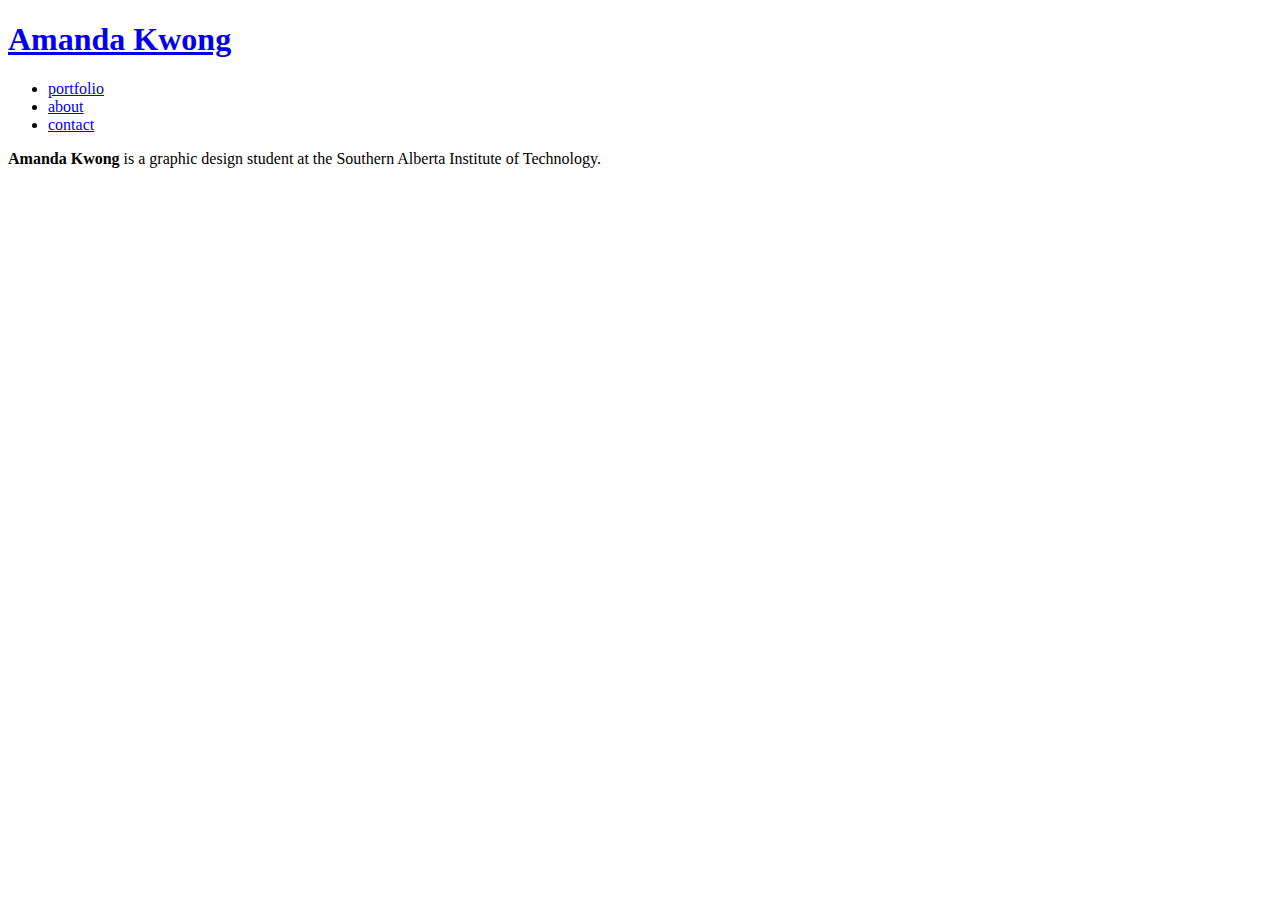
==== index.html @ 129d0c63 "docs: add strong inline elements" ====
<!DOCTYPE html>
<html lang="en">
<head>
    <meta charset="UTF-8">
    <meta name="viewport" content="width=device-width, initial-scale=1.0">
    <title>Amanda Kwong</title>
</head>

<body>
    <header>
        <h1><a href="./index.html">Amanda Kwong</a></h1>
        <nav>
            <ul>
                <li><a href="./portfolio/index.html">portfolio</a></li>
                <li><a href="./about/index.html">about</a></li>
                <li><a href="./contact/index.html">contact</a></li>
            </ul>
        </nav>
    </header>

    <main>
        <section> 
            <!-- home page information -->
            <strong>Amanda Kwong</strong> is a graphic design student at the Southern Alberta Institute of Technology.
        </section>
    </main>
</body>
</html>
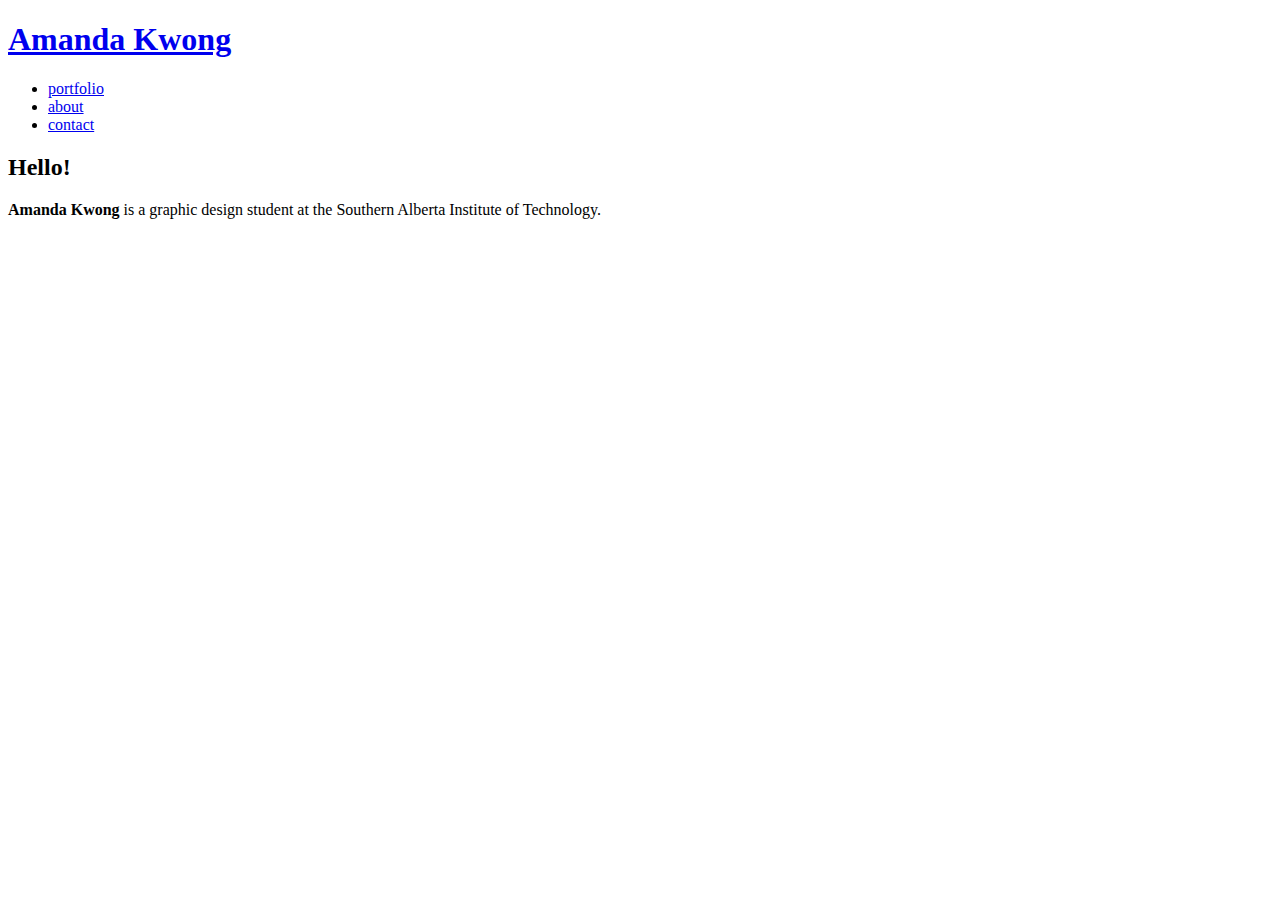
==== commit 3819e2e0: "docs: add hello message" ====
--- a/index.html
+++ b/index.html
@@ -21,7 +21,10 @@
     <main>
         <section> 
             <!-- home page information -->
-            <strong>Amanda Kwong</strong> is a graphic design student at the Southern Alberta Institute of Technology.
+             <h2>
+                Hello!
+             </h2>
+            <p><strong>Amanda Kwong</strong> is a graphic design student at the Southern Alberta Institute of Technology.</p>
         </section>
     </main>
 </body>
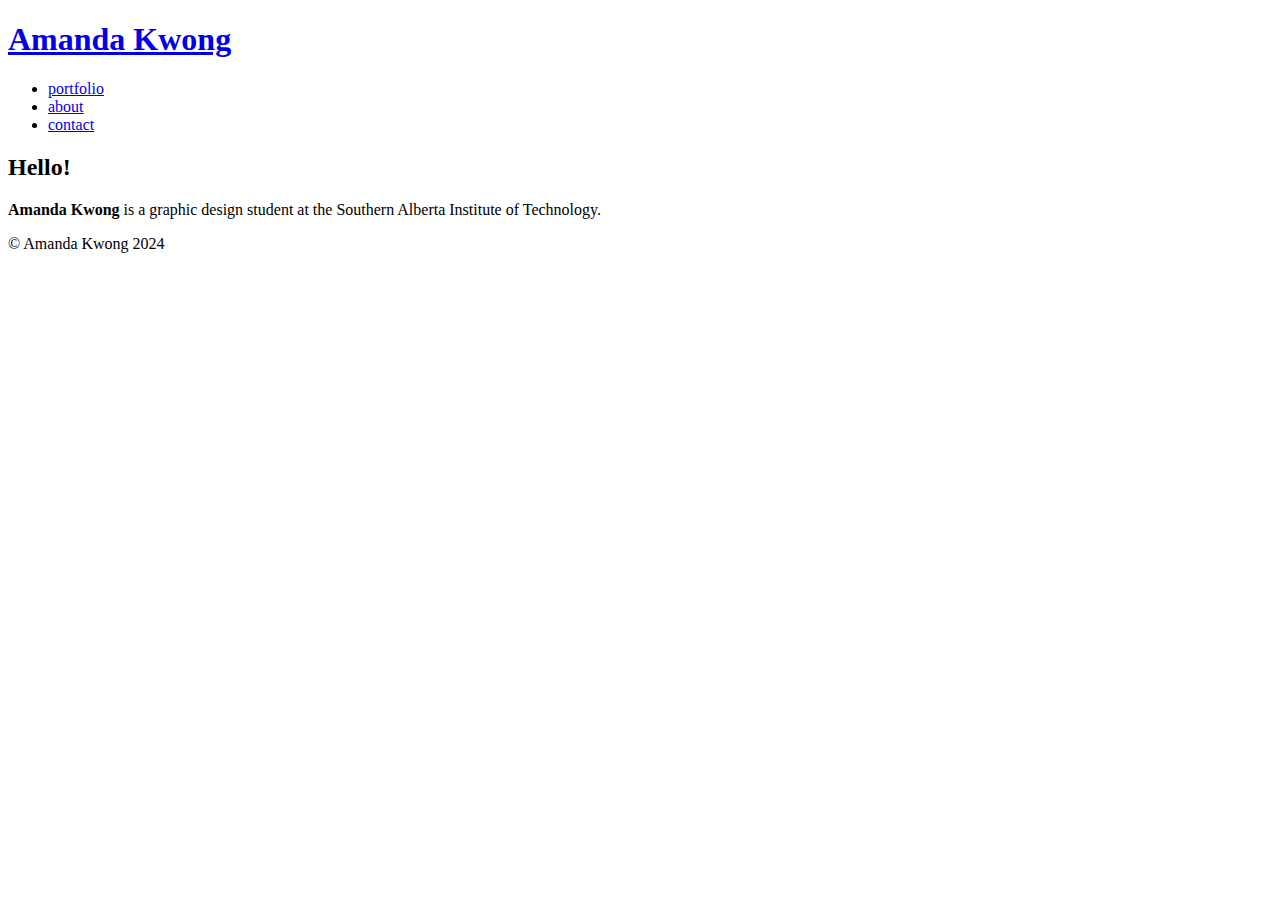
==== commit c9621c69: "docs: add footer and link css" ====
--- a/index.html
+++ b/index.html
@@ -1,5 +1,7 @@
 <!DOCTYPE html>
 <html lang="en">
+<link rel="stylesheet" href="./css/style.css">
+
 <head>
     <meta charset="UTF-8">
     <meta name="viewport" content="width=device-width, initial-scale=1.0">
@@ -28,4 +30,8 @@
         </section>
     </main>
 </body>
+
+<footer>
+    <p>© Amanda Kwong 2024</p>
+</footer>
 </html>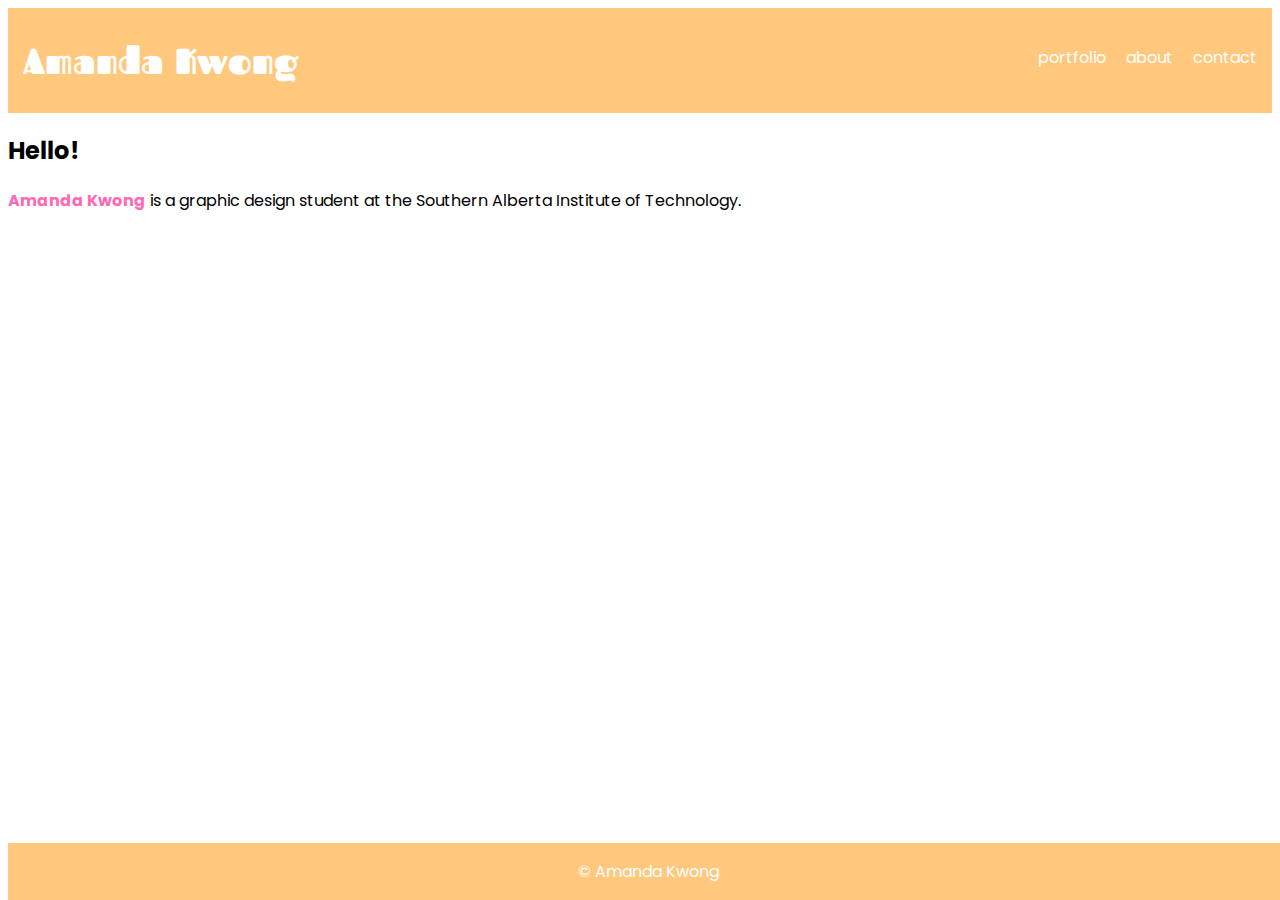
==== commit 49b1742b: "docs: link js and add element id" ====
--- a/index.html
+++ b/index.html
@@ -6,6 +6,7 @@
     <meta charset="UTF-8">
     <meta name="viewport" content="width=device-width, initial-scale=1.0">
     <title>Amanda Kwong</title>
+    <script defer src="javascript/main.js"></script>
 </head>
 
 <body>
@@ -32,6 +33,6 @@
 </body>
 
 <footer>
-    <p>© Amanda Kwong 2024</p>
+    <p>&copy; Amanda Kwong <span id="year"></span></p>
 </footer>
 </html>--- a/css/style.css
+++ b/css/style.css
@@ -0,0 +1,156 @@
+/* import google font */
+@import url('https://fonts.googleapis.com/css2?family=Fascinate&family=Poppins:ital,wght@0,100;0,200;0,300;0,400;0,500;0,600;0,700;0,800;0,900;1,100;1,200;1,300;1,400;1,500;1,600;1,700;1,800;1,900&display=swap');
+:root {
+    font-size: 100%;
+}
+
+/* body */
+body {
+    font-family: "Poppins", 'Courier New', Courier, monospace;
+    display: flex;
+    flex-direction: column;
+    min-height: 400px;
+    margin-bottom: 100px;
+}
+
+body strong {
+    color: hotpink;
+}
+
+/* header */
+header {
+    background-color: rgb(255, 200, 125);
+    color: white;
+    padding: 5px;
+    display: flex;
+    justify-content: space-between;
+}
+
+header a {
+    color: white;
+    padding: 1em 10px;
+    text-decoration: none;
+}
+
+header a:hover{
+    color: hotpink;
+}
+
+header ul {
+    display: flex;
+    justify-content: right;
+    list-style: none;
+    padding-top: 1em;
+}
+
+/* headings */
+h1 {
+    font-family: "Fascinate";
+    font-size: 36px;
+}
+
+h3 {
+    color: hotpink;
+}
+
+/* links */
+a {
+    color: hotpink;
+}
+
+/* footer */
+footer {
+    min-height: 5px;
+    position: fixed;
+    bottom: 0;
+    width: 100%;
+    background-color: rgb(255, 200, 125);
+    color: white;
+}
+
+footer p {
+    text-align: center;
+}
+
+/* images */
+figure {
+    border: 2px solid black;
+    border-radius: 3px;
+    padding: 10px 10px;
+    margin: 10px;
+    max-width: fit-content;
+    max-height: fit-content;
+}
+
+figcaption {
+    text-align: center;
+}
+
+img {
+    max-width: 100%;
+}
+
+/* about me page */
+.container {
+    display: flex;
+    justify-content: space-between;
+}
+
+#bio h3 {
+    color: rgb(203, 193, 229);
+}
+
+/* bio tables */
+#bio table, #bio table td, #bio table th {
+    border: 1px solid black;
+    padding: 5px 5px;
+    border-collapse: collapse;
+    text-align: center;
+}
+
+#bio table thead {
+    background-color: rgb(255, 200, 125);
+    color: hotpink;
+}
+
+/* contact */
+#contact table {
+    width: 100%;
+    text-align: center;
+    max-height: fit-content;
+}
+
+#contact table a {
+    border-radius: 50px;
+    background-color: hotpink;
+    color: #ffffff;
+    padding: 5px;
+    text-decoration: none;
+}
+
+#contact table a:hover {
+    background-color: rgb(255, 200, 125);
+}
+
+.even {
+    color: rgb(160, 0, 53);
+}
+
+/* media queries */
+@media screen and (max-width: 768px) {
+    .container{
+        flex-direction: column;
+    }
+
+/* header adjustment */
+    header {
+        text-align: center;
+        flex-direction: column;
+    }
+
+    header ul {
+        display: flex;
+        flex-direction: column;
+        padding-top: 0em;
+    }
+}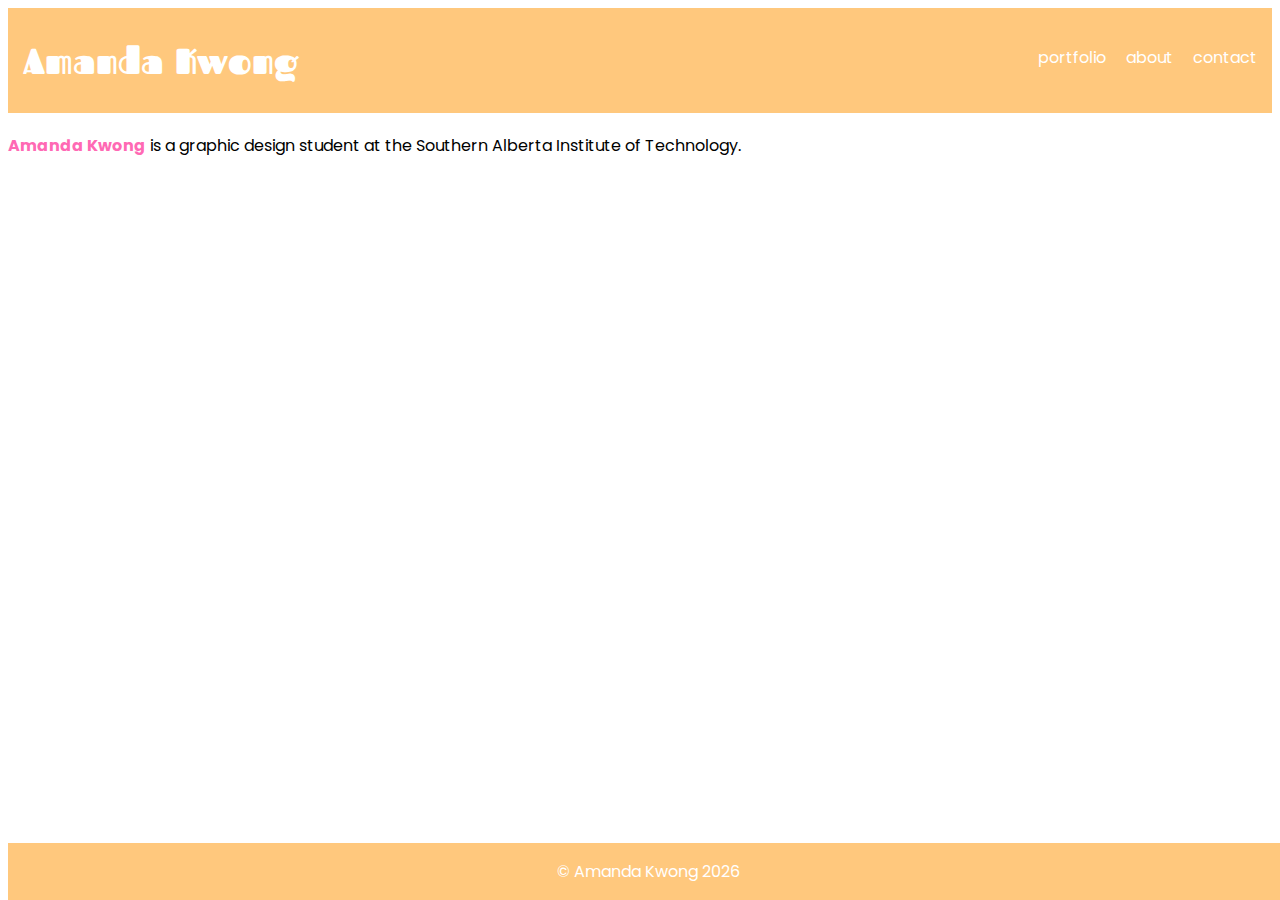
==== commit 208c39ca: "docs: add greeting with element id" ====
--- a/index.html
+++ b/index.html
@@ -24,9 +24,7 @@
     <main>
         <section> 
             <!-- home page information -->
-             <h2>
-                Hello!
-             </h2>
+             <h2><span id="greeting"></span></h2>
             <p><strong>Amanda Kwong</strong> is a graphic design student at the Southern Alberta Institute of Technology.</p>
         </section>
     </main>
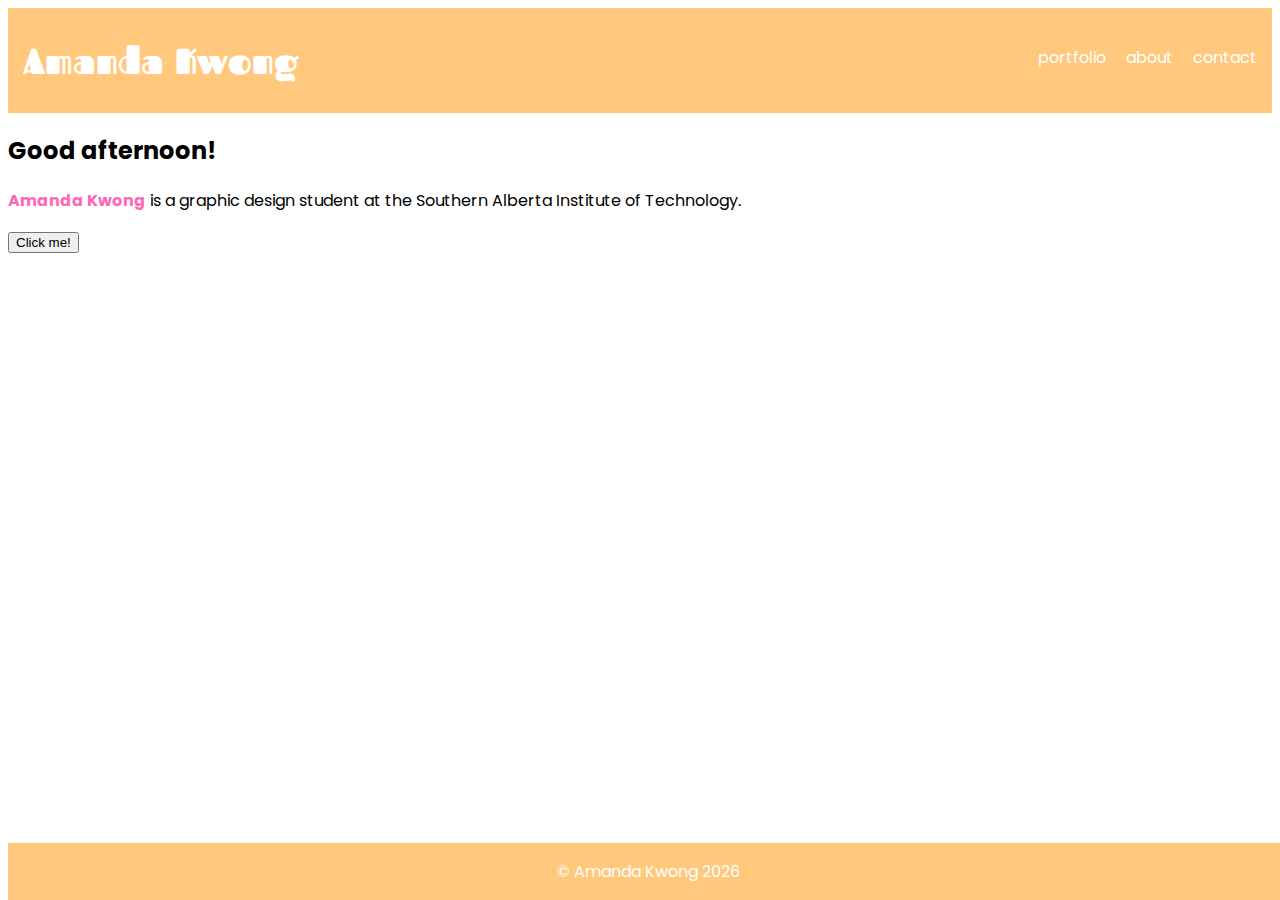
==== commit e6fd62d6: "docs: create button" ====
--- a/index.html
+++ b/index.html
@@ -27,6 +27,7 @@
              <h2><span id="greeting"></span></h2>
             <p><strong>Amanda Kwong</strong> is a graphic design student at the Southern Alberta Institute of Technology.</p>
         </section>
+        <button id="btn-alert">Click me!</button>
     </main>
 </body>
 
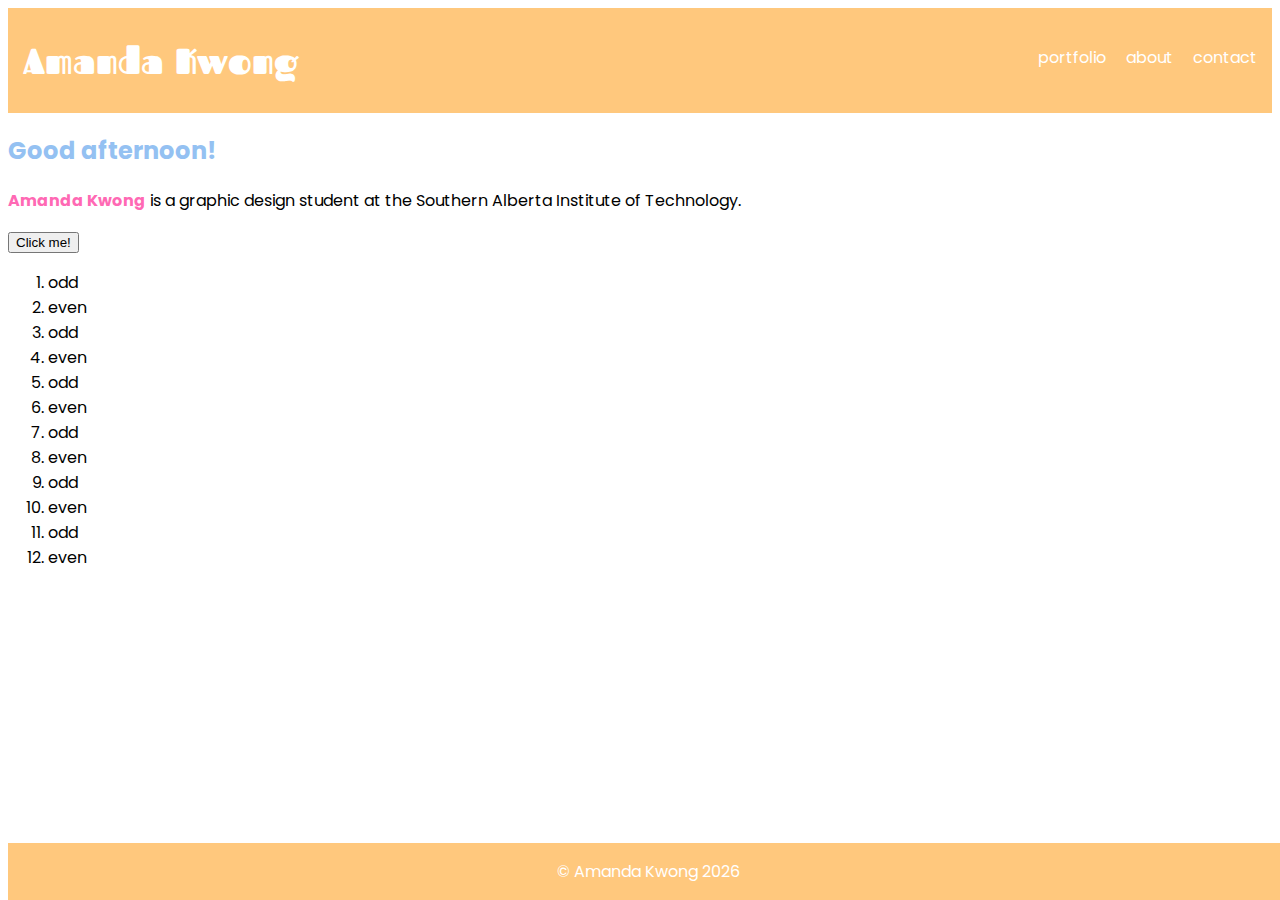
==== commit 46f62c09: "docs: create ordered list" ====
--- a/index.html
+++ b/index.html
@@ -28,6 +28,8 @@
             <p><strong>Amanda Kwong</strong> is a graphic design student at the Southern Alberta Institute of Technology.</p>
         </section>
         <button id="btn-alert">Click me!</button>
+        <ol id="numbers">
+        </ol>
     </main>
 </body>
 
